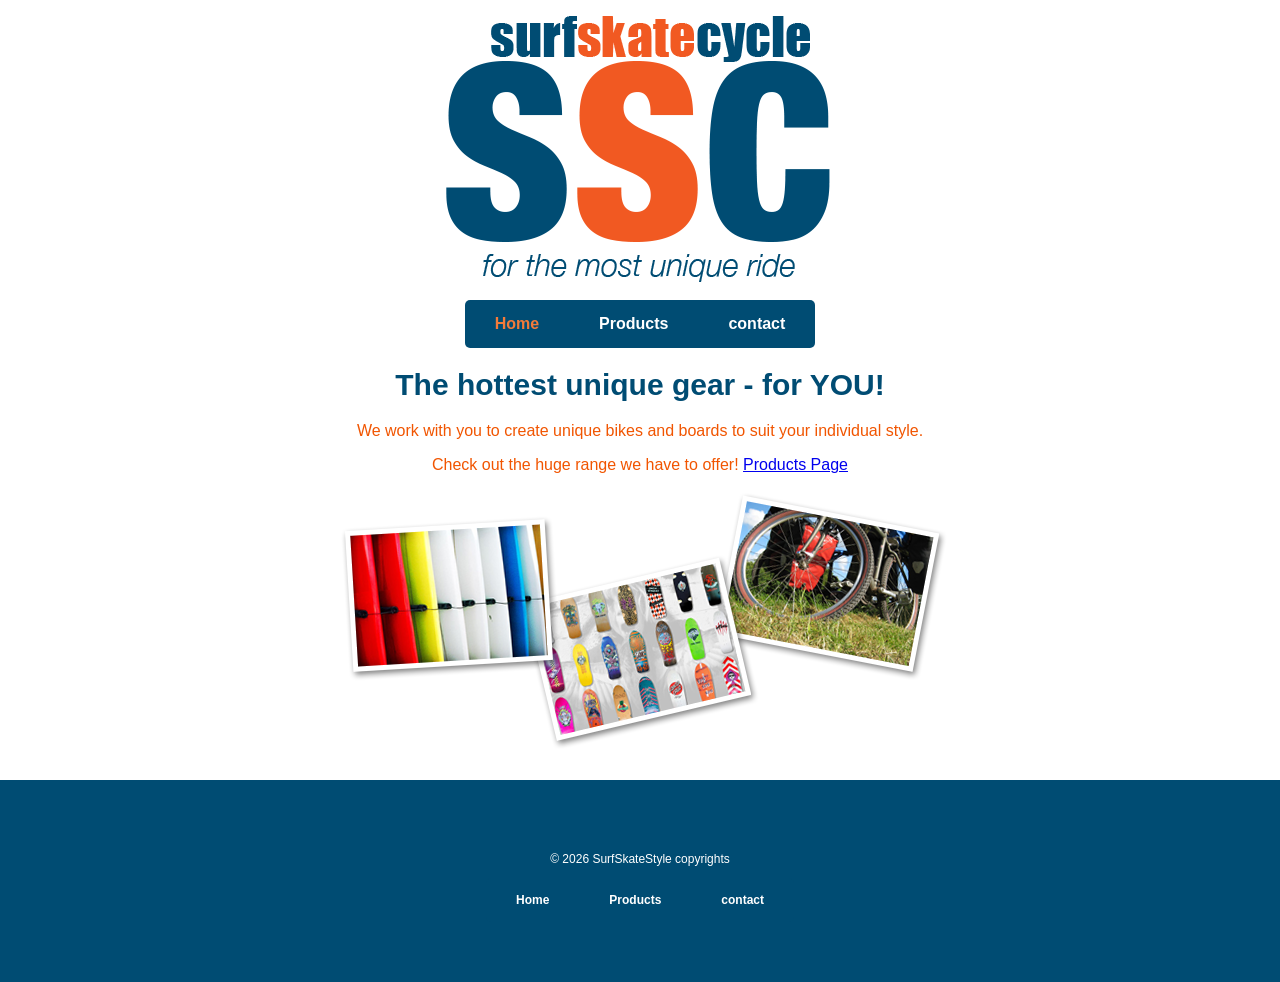
==== index.html @ 8e93e411 "Add files via upload" ====
<!DOCTYPE html>
<html lang="en">
  <head>
    <meta charset="UTF-8" />
    <meta name="viewport" content="width=device-width, initial-scale=1.0" />
    <meta name="author" content="Max Homan" />
    <meta
      name="description"
      content="A Site Showcasion the hottest bikes and boards for individual style"
    />
    <title>Home Page</title>
    <link rel="stylesheet" href="style.css" />
  </head>
  <body>
    <header>
      <img src="29776 HTML/images/logo.png" alt="logo" />
      <nav>
        <ul>
          <li><a href="Index.html" class="active-site">Home</a></li>
          <li><a href="products.html">Products</a></li>
          <li><a href="contact.html">contact</a></li>
        </ul>
      </nav>
    </header>
    <h1>The hottest unique gear - for YOU!</h1>
    <p>
      We work with you to create unique bikes and boards to suit your individual
      style.
    </p>
    <p>
      Check out the huge range we have to offer!
      <a href="products.html">Products Page</a>
    </p>
    <img src="29776 HTML/images/hero_image.png" alt="Skating" />

    <footer>
      <p>© 2026 SurfSkateStyle copyrights</p>
      <nav>
        <ul>
          <li><a href="Index.html">Home</a></li>
          <li><a href="products.html">Products</a></li>
          <li><a href="contact.html">contact</a></li>
        </ul>
      </nav>
    </footer>
  </body>
</html>
---- style.css ----
body {
  margin: 0;
  background-color: rgb(255, 255, 255);
  margin: auto;
  font-family: "Arial Black", sans-serif;
  text-align: center;
  color: #f15501;
}

nav {
  background-color: #004c73;
  border-radius: 5px;
  width: fit-content;
  margin: auto;
}

nav ul {
  list-style: none;
  margin: 0;
  padding: 0;
  display: flex;
  justify-content: center;
}

nav li {
  margin: 0;
}

nav a {
  display: block;
  color: white;
  text-decoration: none;
  padding: 15px 30px;
  font-weight: bold;
}

nav a:hover {
  background-color: #006699;
}

th {
  background-color: #ff5a00;
  color: white;
  padding: 12px;
  border: 2px solid #004c73;
}

td {
  background-color: #f5f5f5;
  color: black;
  padding: 12px;
  border: 2px solid #004c73;
}

img {
  display: block;
  margin: 0 auto;
}

li {
  list-style-position: inside;
}

h1,
h2 {
  text-align: center;
  color: #004c73;
}

h1 {
  font-size: 30px;
}

table {
  padding-left: 640px;
}

footer {
  background-color: #004c73;
  padding: 60px;
  margin-top: 30px;
  font-size: 12px;
}

footer p {
  color: white;
}

a.active-site {
  color: #f37b3a;
}
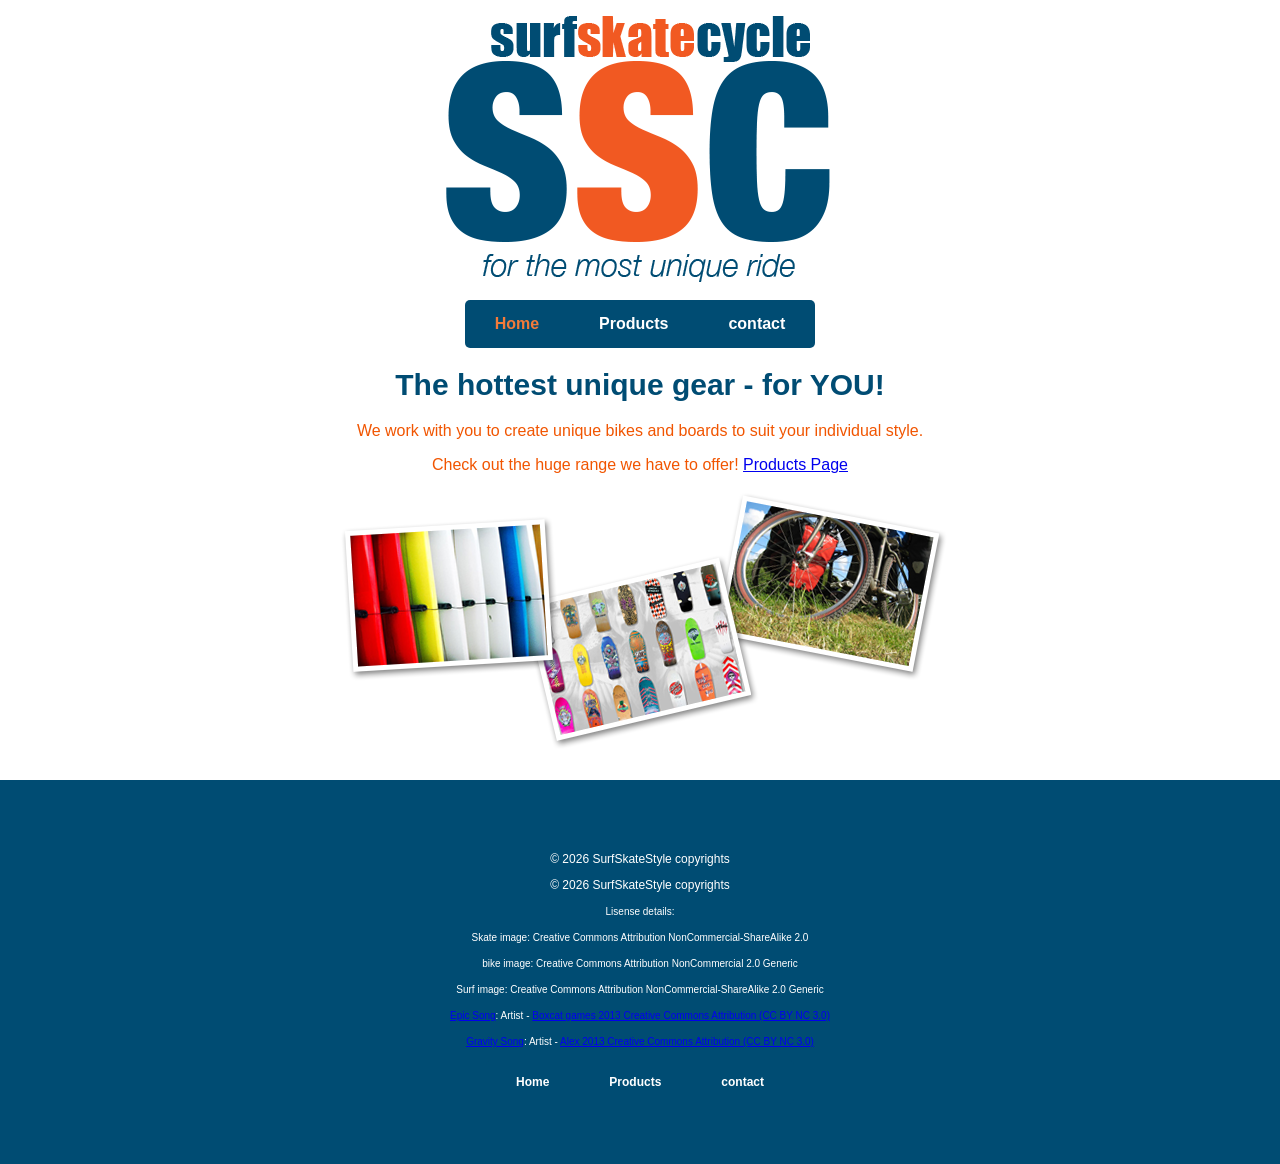
==== commit 80ccc440: "Update index.html" ====
--- a/index.html
+++ b/index.html
@@ -13,10 +13,10 @@
   </head>
   <body>
     <header>
-      <img src="29776 HTML/images/logo.png" alt="logo" />
+      <img src="images/logo.png" alt="logo" />
       <nav>
         <ul>
-          <li><a href="Index.html" class="active-site">Home</a></li>
+          <li><a href="index.html" class="active-site">Home</a></li>
           <li><a href="products.html">Products</a></li>
           <li><a href="contact.html">contact</a></li>
         </ul>
@@ -31,13 +31,20 @@
       Check out the huge range we have to offer!
       <a href="products.html">Products Page</a>
     </p>
-    <img src="29776 HTML/images/hero_image.png" alt="Skating" />
+    <img src="images/hero_image.png" alt="Skating" />
 
     <footer>
       <p>© 2026 SurfSkateStyle copyrights</p>
+      <p>© 2026 SurfSkateStyle copyrights</p>
+      <p><small>Lisense details: </small></p>
+      <p><small> Skate image: Creative Commons Attribution NonCommercial-ShareAlike 2.0</small></p>
+      <p><small> bike image: Creative Commons Attribution NonCommercial 2.0 Generic</small></p>
+      <p><small> Surf image: Creative Commons Attribution NonCommercial-ShareAlike 2.0 Generic</small></p>
+      <p><small><a href="http://freemusicarchive.org">Epic Song</a>: Artist - <a href="http://box-cat.com"> Boxcat games </a> <a href="http://creativecommons.org/licenses/by/3.0/"> 2013 Creative Commons Attribution (CC BY NC 3.0) </a></small></p>
+      <p><small><a href="http://ccmixer.org/files/AlexBeroza/44073">Gravity Song</a>: Artist - <a href="http://ccmixer.org/people/AlexBeroza"> Alex </a> <a href="http://creativecommons.org/licenses/bync/3.0/"> 2013 Creative Commons Attribution (CC BY NC 3.0) </a></small></p>
       <nav>
         <ul>
-          <li><a href="Index.html">Home</a></li>
+          <li><a href="index.html">Home</a></li>
           <li><a href="products.html">Products</a></li>
           <li><a href="contact.html">contact</a></li>
         </ul>
--- a/style.css
+++ b/style.css
@@ -89,3 +89,11 @@
 a.active-site {
   color: #f37b3a;
 }
+
+ul {
+  display: inline-block;
+  text-align: left;
+  margin: 20px auto;
+  padding-left: 20px;
+  text
+}
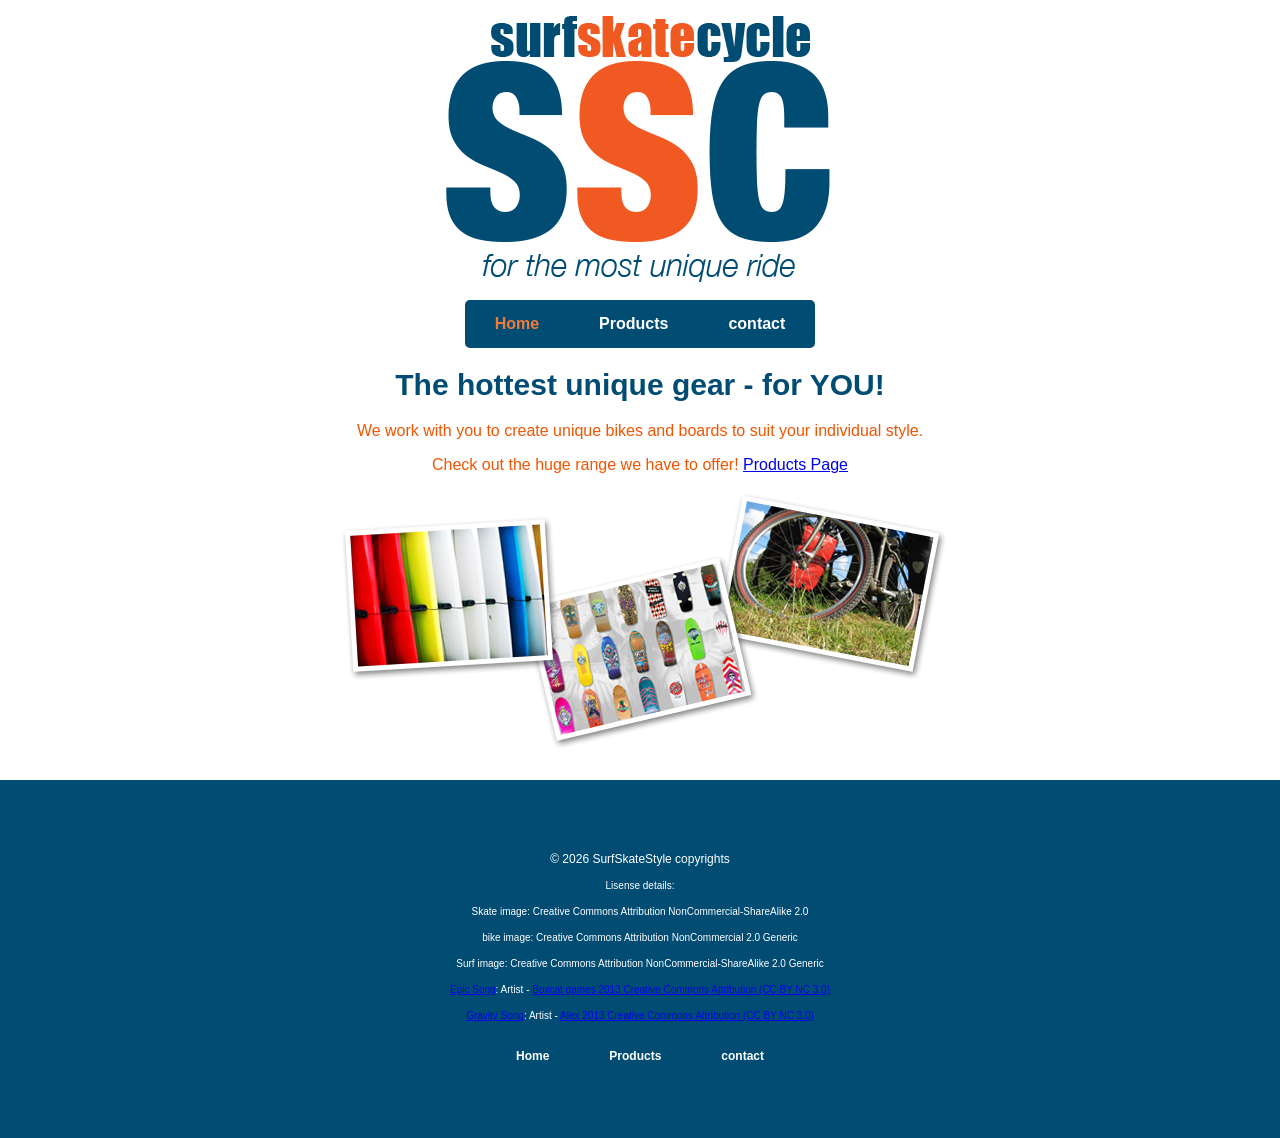
==== commit b45c580d: "Update index.html" ====
--- a/index.html
+++ b/index.html
@@ -35,7 +35,6 @@
 
     <footer>
       <p>© 2026 SurfSkateStyle copyrights</p>
-      <p>© 2026 SurfSkateStyle copyrights</p>
       <p><small>Lisense details: </small></p>
       <p><small> Skate image: Creative Commons Attribution NonCommercial-ShareAlike 2.0</small></p>
       <p><small> bike image: Creative Commons Attribution NonCommercial 2.0 Generic</small></p>
